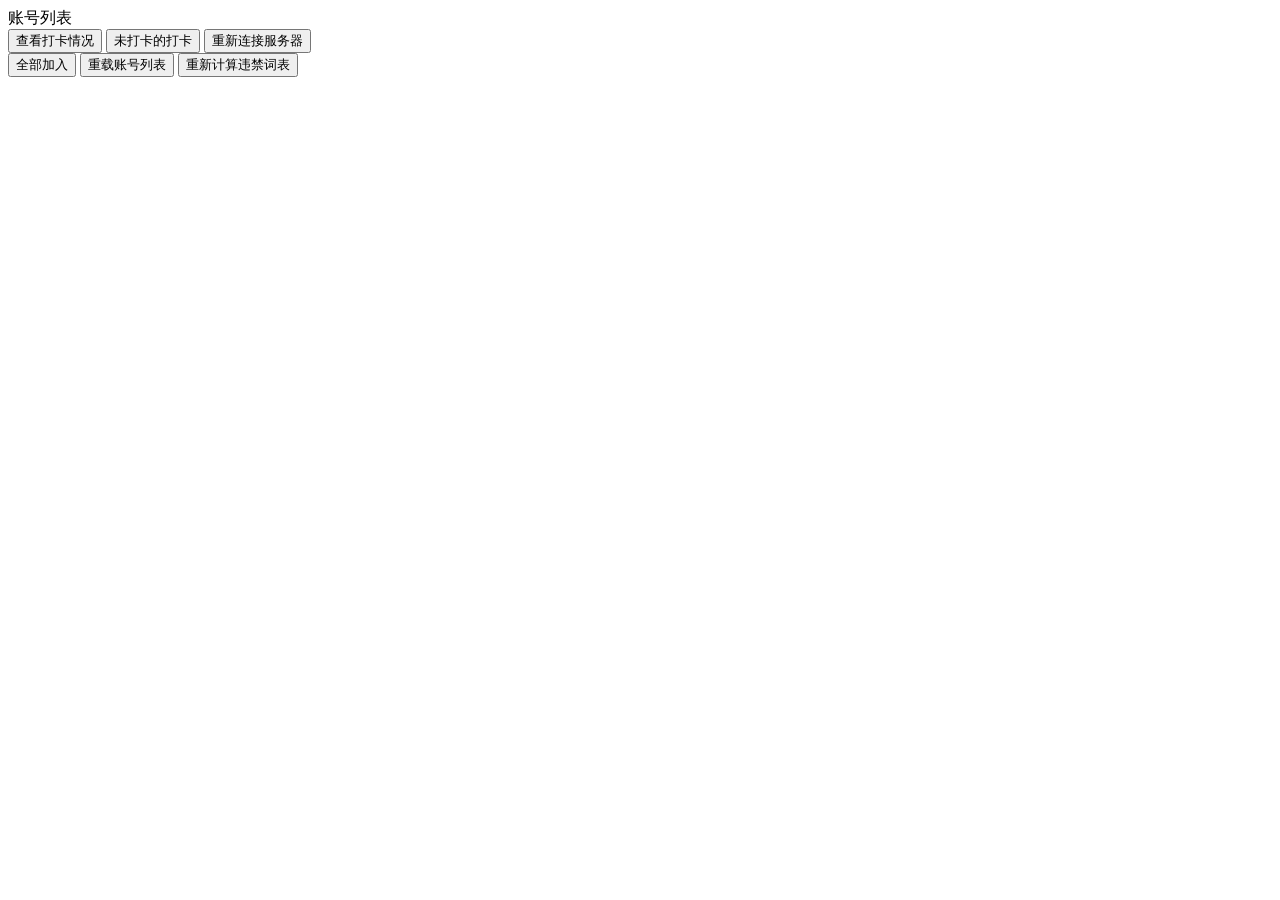
==== templates/accounts.html @ 096bc5b6 "增加更改头像功能 小修补：增加识别青铜公告用班开关、增加账号信息模板下载、修复违禁词大小写问题" ====
<!DOCTYPE html>
<!-- 多账号管理系统 -->
<head>
    <style>
        td {
            padding: 10px;
            border: 1px solid #000;
        }
        .dropzone {
            background-color: wheat;
            opacity: 75%;
            position: absolute;
            top: 20px;
            bottom: 20px;
            left: 20px;
            right: 20px;
            width: 50%;
            height: 50%;
            text-align: center;
            flex-direction: column;
            align-items: center;
            justify-content: center;
            z-index: 9999;
            border: 2px dashed #ccc;
            border-radius: 10px;
        }
        .dropzone.highlight {
            border-color: purple;
        }
    </style>
</head>
<body>
    <div class="dropzone" id="dropzone" style="display:none;" onclick="this.style.display='none';"></div>
    <div>
        <div>账号列表</div>
        <button onclick="refresh(this)">查看打卡情况</button>
        <button onclick="buKa(this)">未打卡的打卡</button>
        <button onclick="connect_ws(this)">重新连接服务器</button>
        <div id="info"></div>
        <button onclick="joinAll(this)">全部加入</button>
        <button onclick="reloadAll(this)">重载账号列表</button>
        <button onclick="updateNotice(this)">重新计算违禁词表</button>

        <div class="account-list">

        </div>
    </div>
    <script src="lib/accounts.js"></script>
    <!-- socket.io 4.0.0 -->
    <!-- <script src="lib/socket.io.min.js"></script> -->
</body>
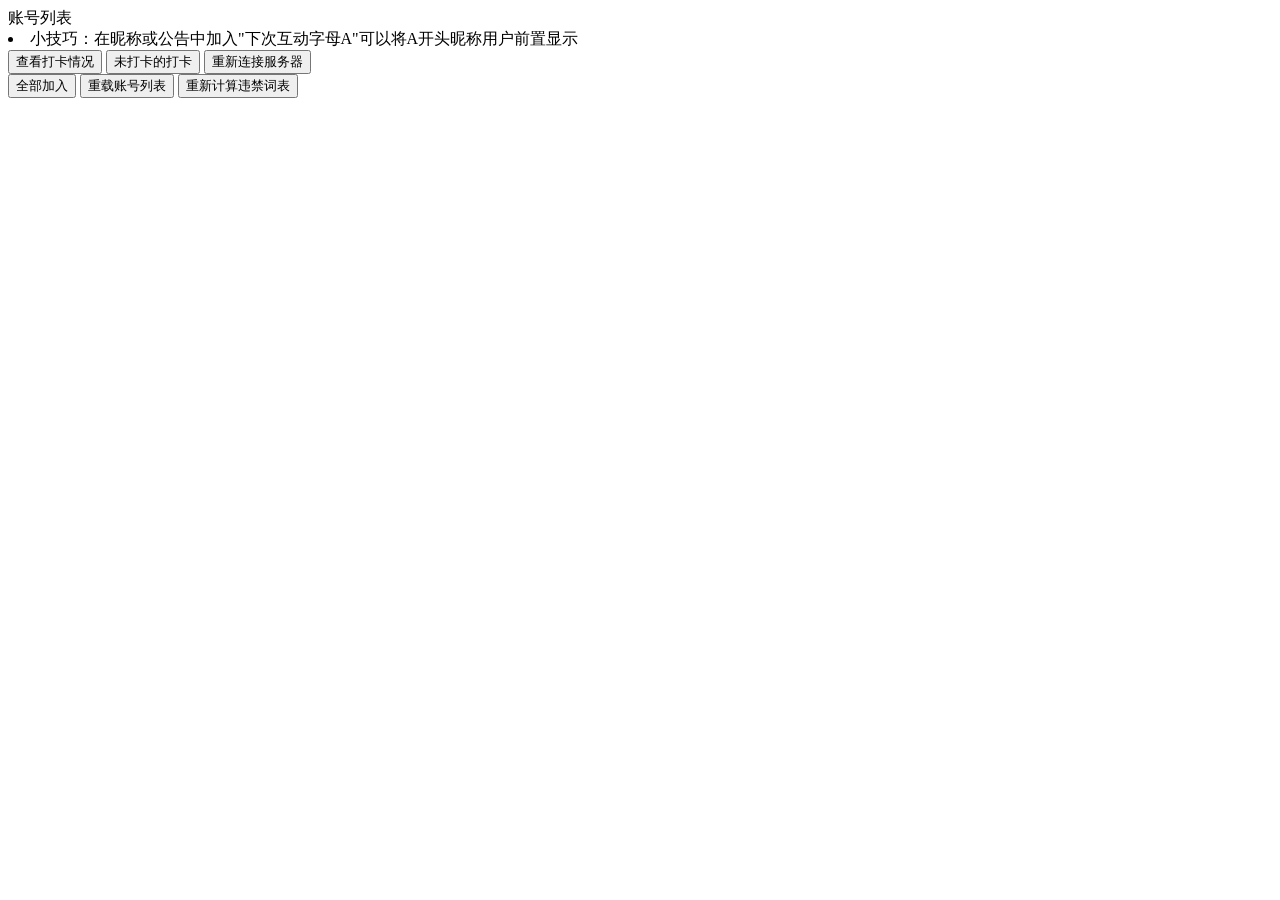
==== commit f94b28c0: "bug修复，增加排名记录器 增加stargazer和主程序在数据库初始化失败时拒绝启动，取消不合适的关机计时，增加小班排名表和记录器，取消了之前对GROUP_AVATAR和USER_AVATAR的屏蔽" ====
--- a/templates/accounts.html
+++ b/templates/accounts.html
@@ -2,6 +2,24 @@
 <!-- 多账号管理系统 -->
 <head>
     <style>
+        .squares {
+            display: grid;
+            grid-template-columns: repeat(7, 20px);
+            grid-gap: 3px;
+        }
+        .square {
+            width: 18px;
+            height: 18px;
+        }
+        .green {
+            background-color: green;
+        }
+        .gray {
+            background-color: gray;
+        }
+        .transparent {
+            background-color: transparent;
+        }
         td {
             padding: 10px;
             border: 1px solid #000;
@@ -32,7 +50,7 @@
 <body>
     <div class="dropzone" id="dropzone" style="display:none;" onclick="this.style.display='none';"></div>
     <div>
-        <div>账号列表</div>
+        <div>账号列表</div><li>小技巧：在昵称或公告中加入"下次互动字母A"可以将A开头昵称用户前置显示</li>
         <button onclick="refresh(this)">查看打卡情况</button>
         <button onclick="buKa(this)">未打卡的打卡</button>
         <button onclick="connect_ws(this)">重新连接服务器</button>
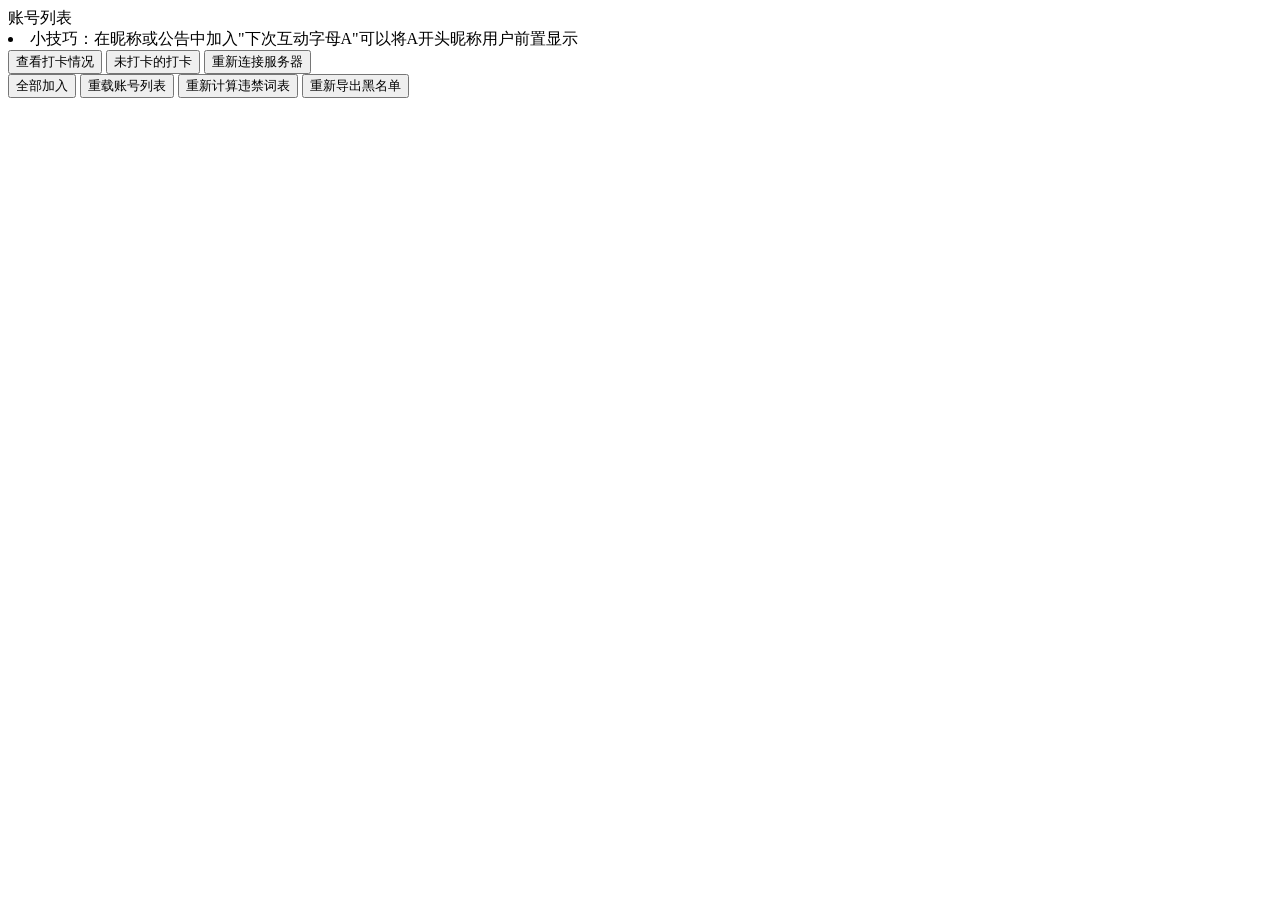
==== commit e7f82a7f: "修复若干问题 增加了bot功能，由于功能策划失误，不再开发仅供参考，以后将转移至别处。增加手动收集公告接口、导出黑名单静态资源、添加违禁词自动替换为方块模式、修复特别关心组的数据收集问题、增强奇怪的网" ====
--- a/templates/accounts.html
+++ b/templates/accounts.html
@@ -58,6 +58,7 @@
         <button onclick="joinAll(this)">全部加入</button>
         <button onclick="reloadAll(this)">重载账号列表</button>
         <button onclick="updateNotice(this)">重新计算违禁词表</button>
+        <button onclick="exportBlacklist()">重新导出黑名单</button>
 
         <div class="account-list">
 
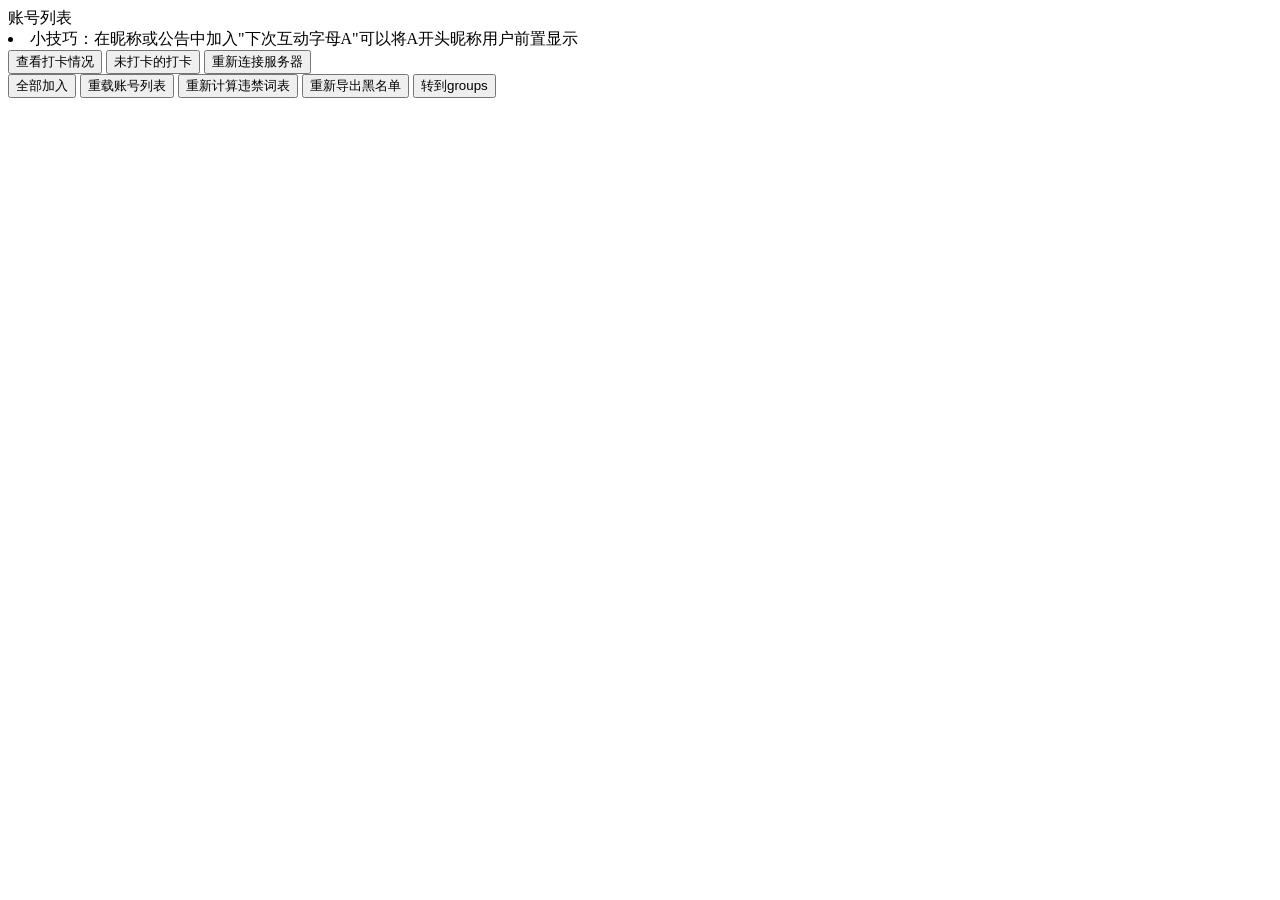
==== commit acadd684: "新增群组管理 新增了groups页面以及rank、avatar、members接口，修复websocket错误处理问题，完善保存log输出情况，同桌pk倒序，黑名单数据库，改公告和退出按钮共存" ====
--- a/templates/accounts.html
+++ b/templates/accounts.html
@@ -59,6 +59,7 @@
         <button onclick="reloadAll(this)">重载账号列表</button>
         <button onclick="updateNotice(this)">重新计算违禁词表</button>
         <button onclick="exportBlacklist()">重新导出黑名单</button>
+        <button onclick="redirectToGroups()">转到groups</button>
 
         <div class="account-list">
 
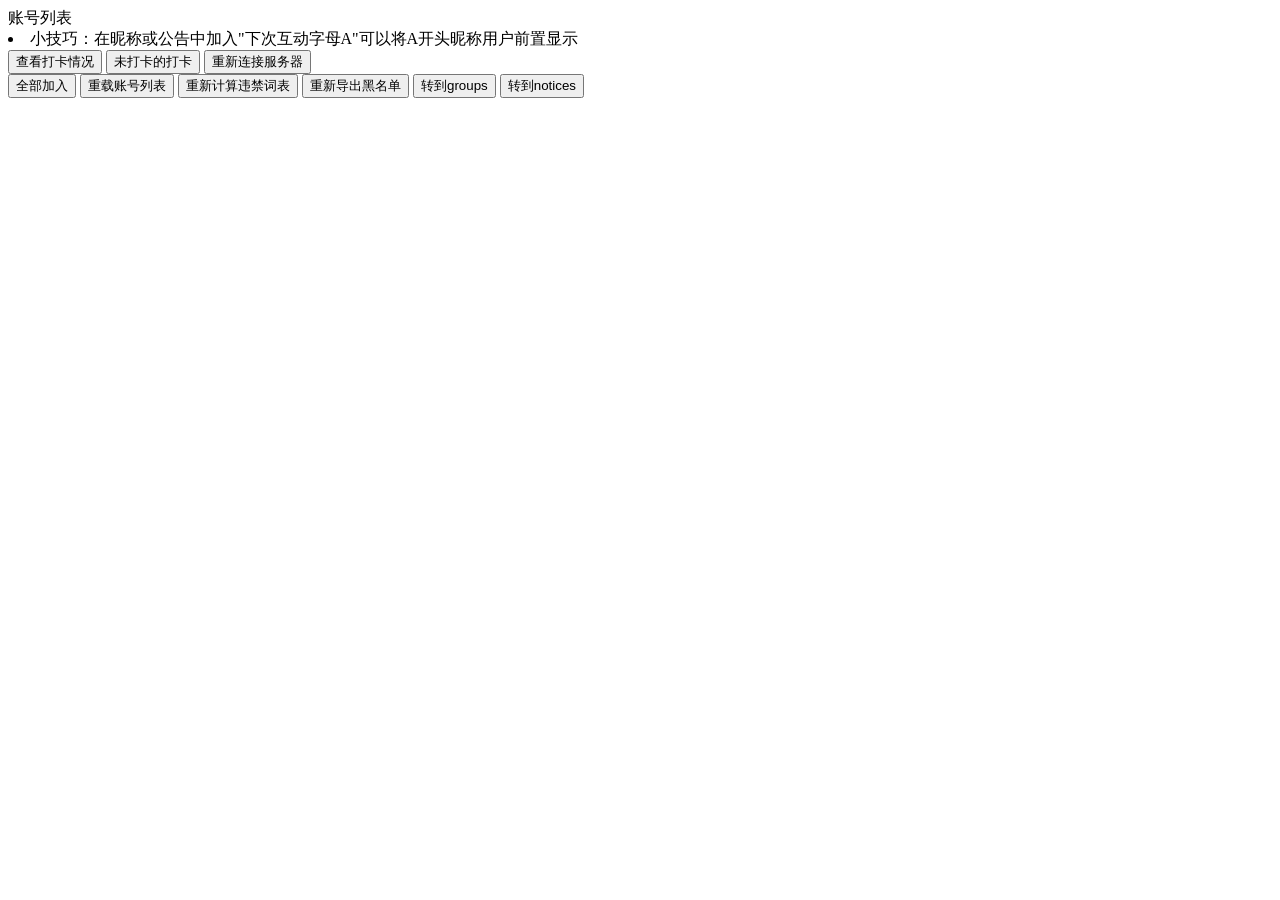
==== commit f277ee19: "新增功能 增加了公告查看页面、历史备份整合功能、撤销timeout的修改、修复打卡工具、 评价别人是很困难而且不理智的" ====
--- a/templates/accounts.html
+++ b/templates/accounts.html
@@ -60,6 +60,7 @@
         <button onclick="updateNotice(this)">重新计算违禁词表</button>
         <button onclick="exportBlacklist()">重新导出黑名单</button>
         <button onclick="redirectToGroups()">转到groups</button>
+        <button onclick="redirectToNotices()">转到notices</button>
 
         <div class="account-list">
 
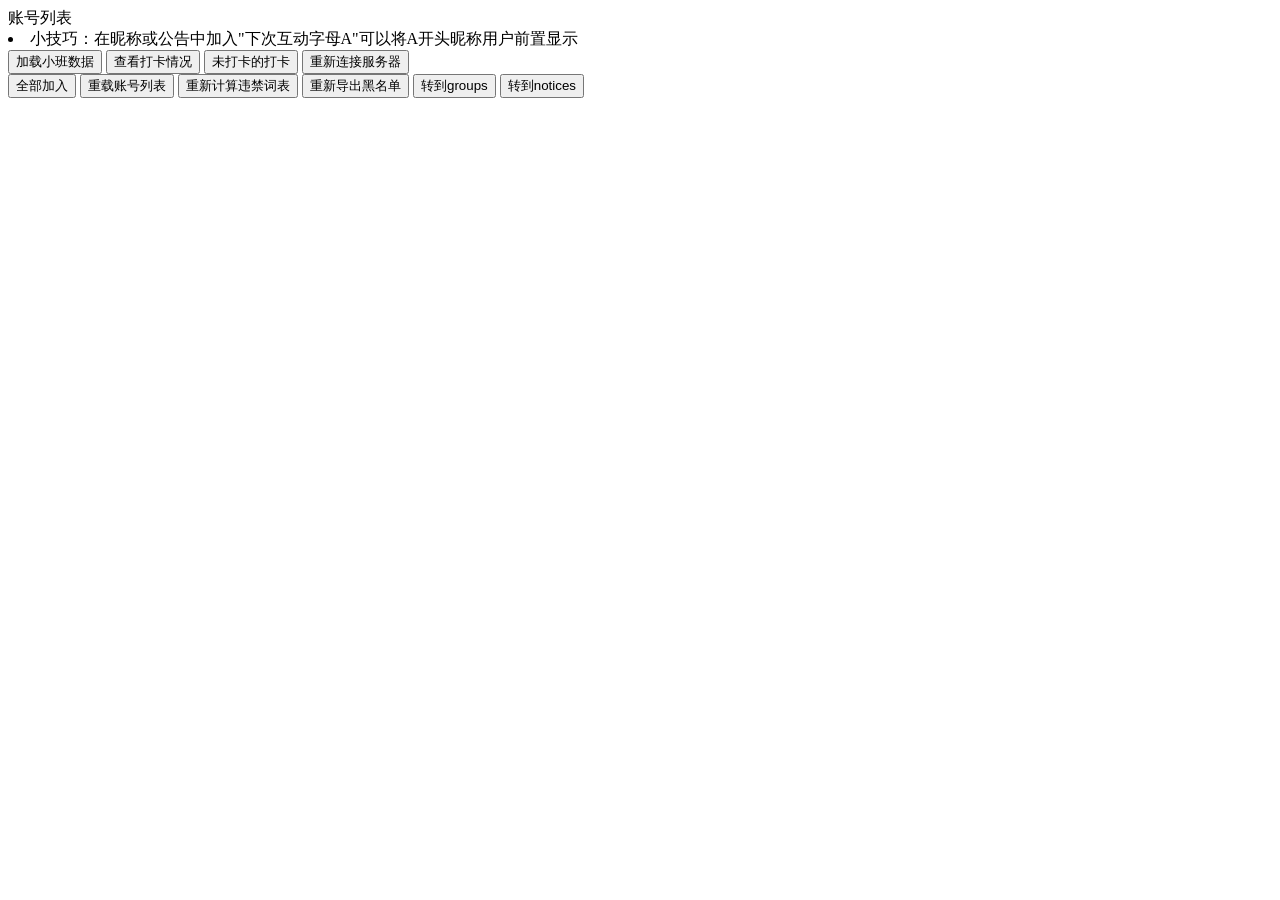
==== commit 65f76a32: "功能更新 添加了被清空公告软违禁筛选并改善公告模块封装，添加批量删除用户信息接口和页面，取消账号管理页面自动加载小班信息" ====
--- a/templates/accounts.html
+++ b/templates/accounts.html
@@ -51,6 +51,7 @@
     <div class="dropzone" id="dropzone" style="display:none;" onclick="this.style.display='none';"></div>
     <div>
         <div>账号列表</div><li>小技巧：在昵称或公告中加入"下次互动字母A"可以将A开头昵称用户前置显示</li>
+        <button onclick="loadAccountListAndData()">加载小班数据</button>
         <button onclick="refresh(this)">查看打卡情况</button>
         <button onclick="buKa(this)">未打卡的打卡</button>
         <button onclick="connect_ws(this)">重新连接服务器</button>
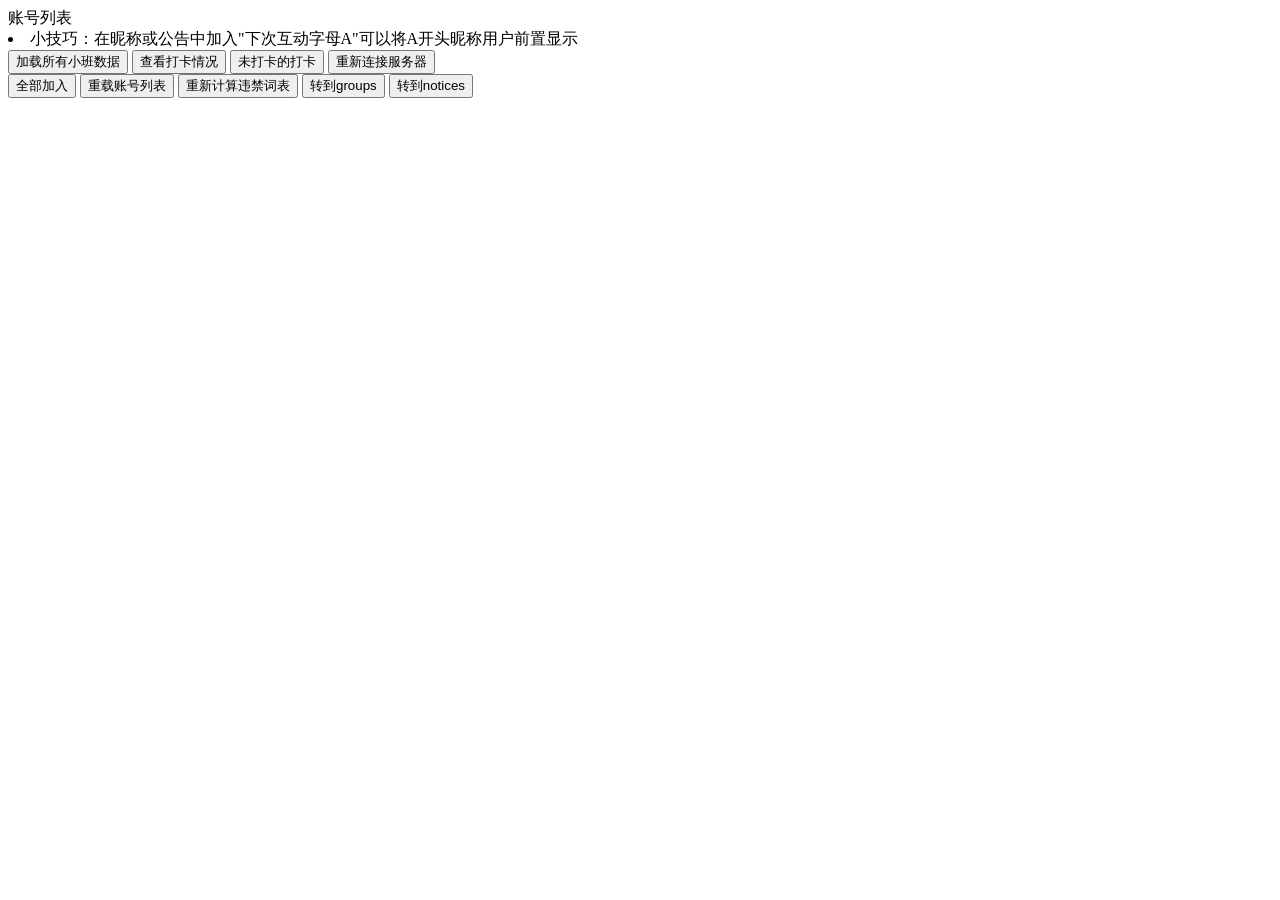
==== commit 98fb3637: "功能增加，bug修复 增加flag自动获取代码，公告检查增加软违禁检查，增加授权快捷管理功能，增加cooper筛选标志，增加2025NCSVC功能补丁，增加更完善的网络错误处理，增加光荣榜插入，修复授" ====
--- a/templates/accounts.html
+++ b/templates/accounts.html
@@ -45,13 +45,21 @@
         .dropzone.highlight {
             border-color: purple;
         }
+        .row {
+            display: flex;
+            align-items: center;
+            gap: 20px;
+        }
+        .avat {
+            width: 40px;
+        }
     </style>
 </head>
 <body>
     <div class="dropzone" id="dropzone" style="display:none;" onclick="this.style.display='none';"></div>
     <div>
         <div>账号列表</div><li>小技巧：在昵称或公告中加入"下次互动字母A"可以将A开头昵称用户前置显示</li>
-        <button onclick="loadAccountListAndData()">加载小班数据</button>
+        <button onclick="loadAccountListAndData()">加载所有小班数据</button>
         <button onclick="refresh(this)">查看打卡情况</button>
         <button onclick="buKa(this)">未打卡的打卡</button>
         <button onclick="connect_ws(this)">重新连接服务器</button>
@@ -59,7 +67,6 @@
         <button onclick="joinAll(this)">全部加入</button>
         <button onclick="reloadAll(this)">重载账号列表</button>
         <button onclick="updateNotice(this)">重新计算违禁词表</button>
-        <button onclick="exportBlacklist()">重新导出黑名单</button>
         <button onclick="redirectToGroups()">转到groups</button>
         <button onclick="redirectToNotices()">转到notices</button>
 
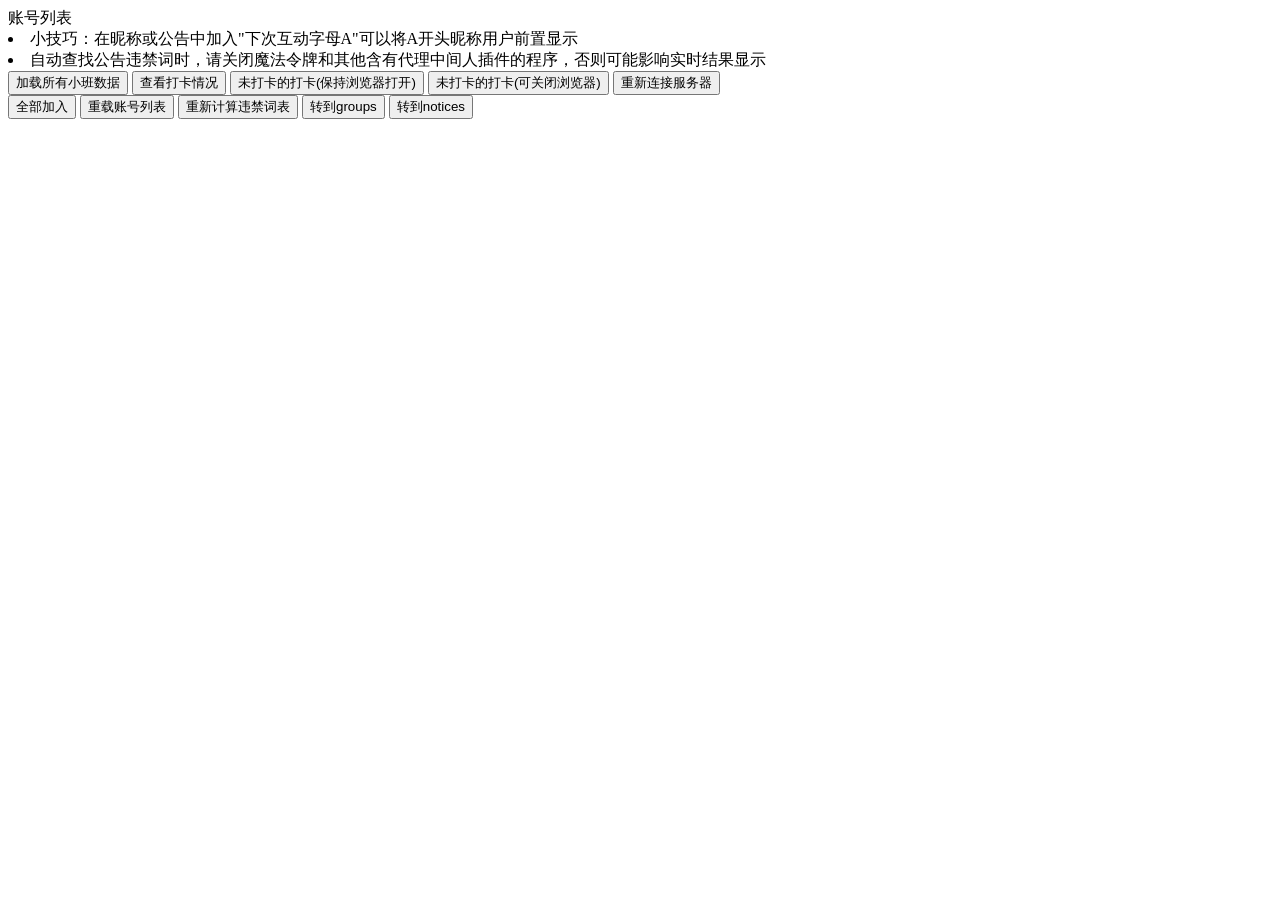
==== commit f141e541: "功能修复 增加公告换字工具，字符串统计工具，修复第一次运行log出错问题，增加不清洗检查和无browser补卡功能，完善team工具" ====
--- a/templates/accounts.html
+++ b/templates/accounts.html
@@ -59,9 +59,11 @@
     <div class="dropzone" id="dropzone" style="display:none;" onclick="this.style.display='none';"></div>
     <div>
         <div>账号列表</div><li>小技巧：在昵称或公告中加入"下次互动字母A"可以将A开头昵称用户前置显示</li>
+        <li>自动查找公告违禁词时，请关闭魔法令牌和其他含有代理中间人插件的程序，否则可能影响实时结果显示</li>
         <button onclick="loadAccountListAndData()">加载所有小班数据</button>
         <button onclick="refresh(this)">查看打卡情况</button>
-        <button onclick="buKa(this)">未打卡的打卡</button>
+        <button onclick="buKa(this)">未打卡的打卡(保持浏览器打开)</button>
+        <button onclick="buKaOffline(this)">未打卡的打卡(可关闭浏览器)</button>
         <button onclick="connect_ws(this)">重新连接服务器</button>
         <div id="info"></div>
         <button onclick="joinAll(this)">全部加入</button>
